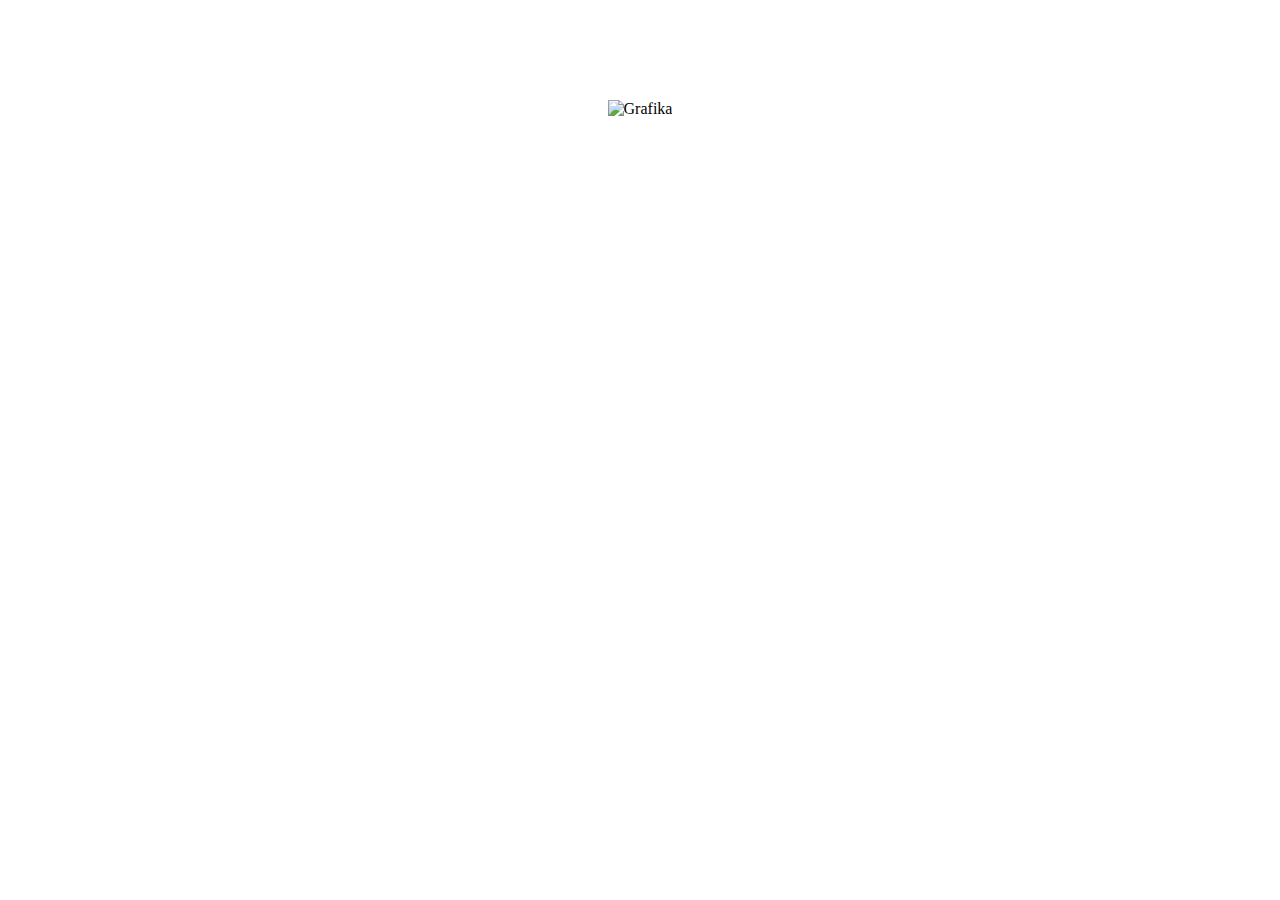
==== Untitled-1.html @ ac0cdba6 "Add files via upload" ====
<!DOCTYPE html>
<html>
<head>
    <title>Projekt 03 - grafika</title>
    <style>
        body {
            background-image: url('https://ocdn.eu/pulscms-transforms/1/TOOk9kpTURBXy85MjNhOTFjNjc1YWZiZDM2ZjM1ODc5Y2U1MThiOGJiZS5qcGeTlQMAzKTNFILNC4mTCaZjNzlhMjcGkwXNBLDNAnbeAAGhMAE/kosciol-sw-jana-nepomucena-zwierzyniec.jpg'); 
            background-size: cover;
            background-repeat: no-repeat;
            background-attachment: fixed;
        }
        .center {
            text-align: center;
            margin-top: 100px;
        }
        iframe {
            width: 100%;
            height: 400px;
            border: none;
        }
    </style>
</head>
<body>
    <div class="center">
        <img src="https://www.facebook.com/photo/?fbid=698190999014827&set=pb.100064717988959.-2207520000" alt="Grafika" />
    </div>
    <div class="center">
        <iframe src="https://www.google.com/maps/embed?pb=!1m18!1m12!1m3!1d3093.875089681772!2d<50.60789183618308>!3d<22.96874979427772>!2m3!1f0!2f0!3f0!3m2!1i1024!2i768!4f13.1!3m3!1m2!1s0x0%3A0x<ADRES>!2s<SZKOLA/KOSCIOLEK/BROWAR>!5e0!3m2!1spl!2spl!4v1634905950351!5m2!1spl!2spl" frameborder="0" allowfullscreen></iframe>
    </div>
</body>
</html>
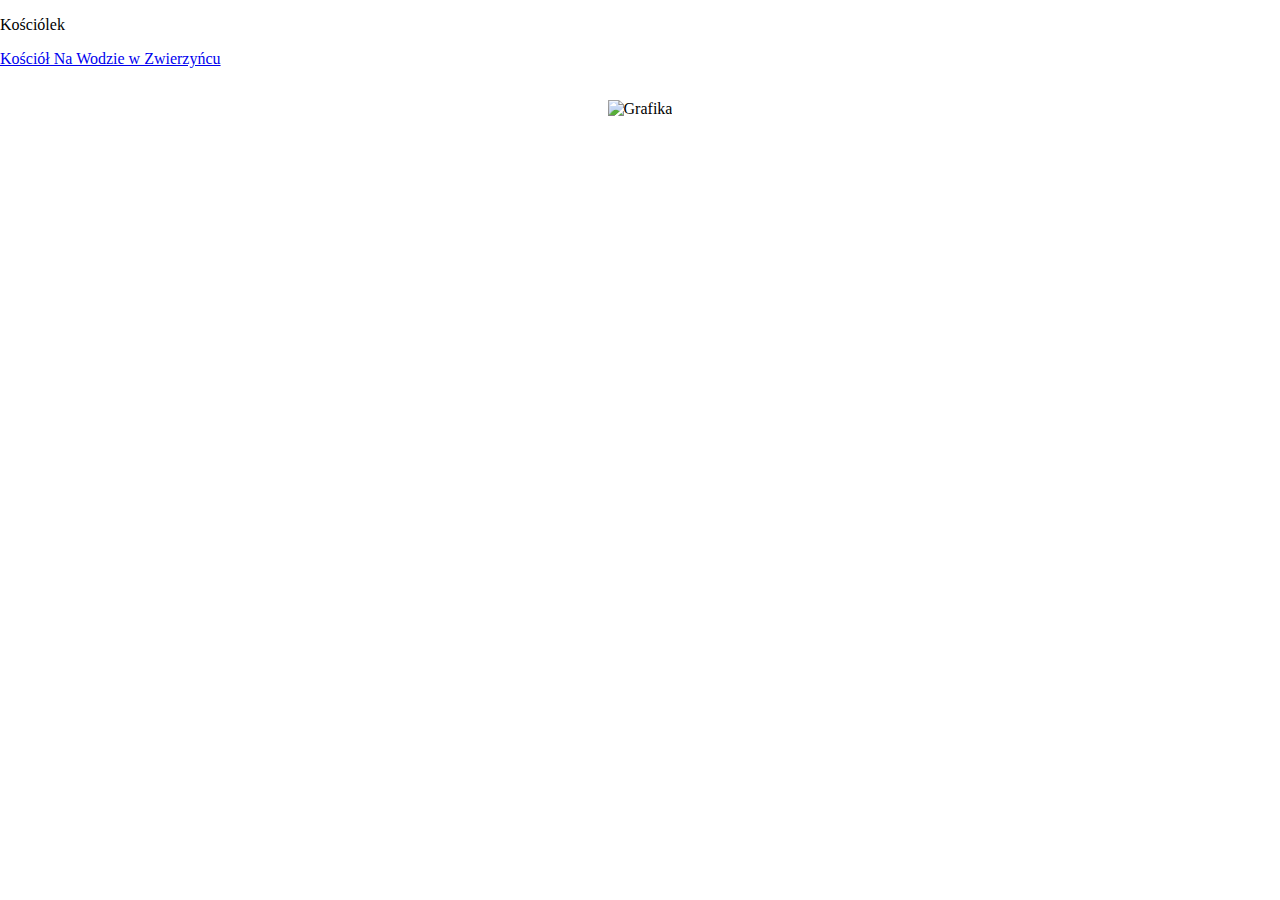
==== commit b3f4955f: "Update Untitled-1.html" ====
--- a/Untitled-1.html
+++ b/Untitled-1.html
@@ -24,8 +24,9 @@
     <div class="center">
         <img src="https://www.facebook.com/photo/?fbid=698190999014827&set=pb.100064717988959.-2207520000" alt="Grafika" />
     </div>
-    <div class="center">
-        <iframe src="https://www.google.com/maps/embed?pb=!1m18!1m12!1m3!1d3093.875089681772!2d<50.60789183618308>!3d<22.96874979427772>!2m3!1f0!2f0!3f0!3m2!1i1024!2i768!4f13.1!3m3!1m2!1s0x0%3A0x<ADRES>!2s<SZKOLA/KOSCIOLEK/BROWAR>!5e0!3m2!1spl!2spl!4v1634905950351!5m2!1spl!2spl" frameborder="0" allowfullscreen></iframe>
-    </div>
+         <div style="position: absolute; top: 0; left: 0; z-index: 9999;">
+        <p>Kościólek</p>
+        <a href="https://www.google.com/maps/place/Ko%C5%9Bci%C3%B3%C5%82+Na+Wodzie+w+Zwierzy%C5%84cu/@50.6093377,22.9697469,17.5z/data=!4m15!1m8!3m7!1s0x472345d447d5202b:0x8b26baddb8b17f99!2z0JfQstC10LbQuNC90LXRhtGM!3b1!8m2!3d50.61404!4d22.97512!16zL20vMDYybXNq!3m5!1s0x472345d6fff3e687:0xb42eb729d1036c29!8m2!3d50.6091239!4d22.9678769!16s%2Fg%2F11h0vpxw5k?entry=ttu">Kościół Na Wodzie w Zwierzyńcu</a>
+     </div>
 </body>
 </html>
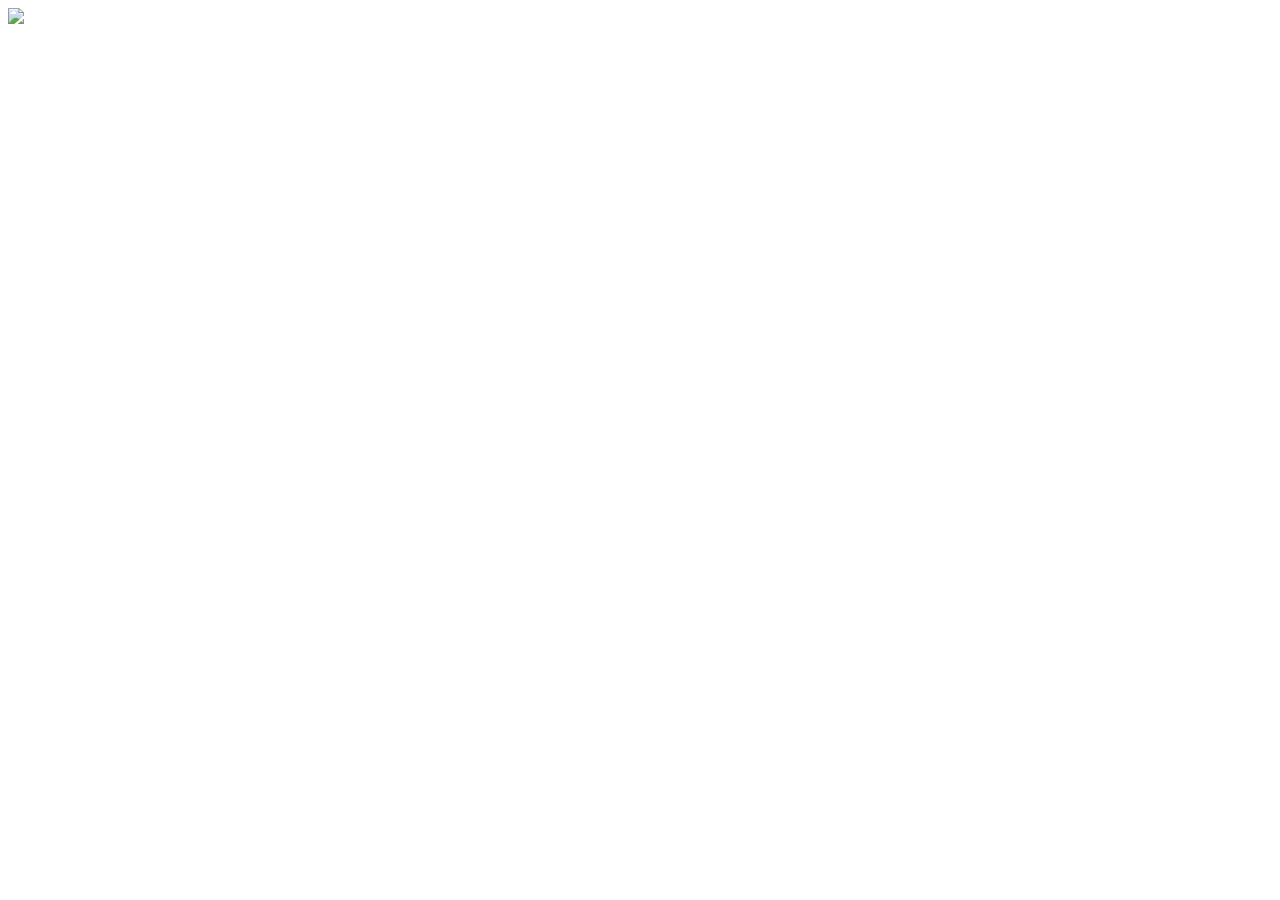
==== commit 36ebd3ea: "Update Untitled-1.html" ====
--- a/Untitled-1.html
+++ b/Untitled-1.html
@@ -4,7 +4,7 @@
     <title>Projekt 03 - grafika</title>
     <style>
         body {
-            background-image: url('https://ocdn.eu/pulscms-transforms/1/TOOk9kpTURBXy85MjNhOTFjNjc1YWZiZDM2ZjM1ODc5Y2U1MThiOGJiZS5qcGeTlQMAzKTNFILNC4mTCaZjNzlhMjcGkwXNBLDNAnbeAAGhMAE/kosciol-sw-jana-nepomucena-zwierzyniec.jpg'); 
+            background-image: url('https://scontent-waw1-1.xx.fbcdn.net/v/t39.30808-6/367700257_698190989014828_6263307858743532546_n.jpg?_nc_cat=100&ccb=1-7&_nc_sid=49d041&_nc_ohc=9NiuL8_kByYAX-tnCFi&_nc_ht=scontent-waw1-1.xx&oh=00_AfDVWJmwFQ8HLPvOXfz1nEoytrbqpiK3Q0QAKa2ZjwJ5ew&oe=652423BD'); 
             background-size: cover;
             background-repeat: no-repeat;
             background-attachment: fixed;
@@ -21,12 +21,15 @@
     </style>
 </head>
 <body>
-    <div class="center">
-        <img src="https://www.facebook.com/photo/?fbid=698190999014827&set=pb.100064717988959.-2207520000" alt="Grafika" />
-    </div>
-         <div style="position: absolute; top: 0; left: 0; z-index: 9999;">
-        <p>Kościólek</p>
-        <a href="https://www.google.com/maps/place/Ko%C5%9Bci%C3%B3%C5%82+Na+Wodzie+w+Zwierzy%C5%84cu/@50.6093377,22.9697469,17.5z/data=!4m15!1m8!3m7!1s0x472345d447d5202b:0x8b26baddb8b17f99!2z0JfQstC10LbQuNC90LXRhtGM!3b1!8m2!3d50.61404!4d22.97512!16zL20vMDYybXNq!3m5!1s0x472345d6fff3e687:0xb42eb729d1036c29!8m2!3d50.6091239!4d22.9678769!16s%2Fg%2F11h0vpxw5k?entry=ttu">Kościół Na Wodzie w Zwierzyńcu</a>
-     </div>
+    <section>
+        <img src="https://scontent-waw1-1.xx.fbcdn.net/v/t39.30808-6/367700257_698190989014828_6263307858743532546_n.jpg?_nc_cat=100&ccb=1-7&_nc_sid=49d041&_nc_ohc=9NiuL8_kByYAX-tnCFi&_nc_ht=scontent-waw1-1.xx&oh=00_AfDVWJmwFQ8HLPvOXfz1nEoytrbqpiK3Q0QAKa2ZjwJ5ew&oe=652423BD" usemap="#image-map">
+
+        <map name="image-map">
+            <area target="_parent" alt="Kościółek na wodzie" title="Kościółek na wodzie" href="https://maps.app.goo.gl/233TREgdS3qTmUL8A" coords="444,540,615,539,617,664,434,667" shape="poly">
+            <area target="_parent" alt="Technikum w Zwierzyńcu" title="Technikum w Zwierzyńcu" href="https://maps.app.goo.gl/AewWRV5Q41M5Fnft8" coords="230,370,222,514,471,512,454,363" shape="poly">
+            <area target="_parent" alt="Internat" title="Internat" href="https://maps.app.goo.gl/tovHRZb6xfo8iKzd9" coords="" shape="poly">
+            <area target="_parent" alt="Browar" title="Browar" href="https://maps.app.goo.gl/H7jof4HA7gfxYLLb9" coords="858,358,903,637,1021,648,1024,352" shape="poly">
+        </map>
+    </section>
 </body>
 </html>
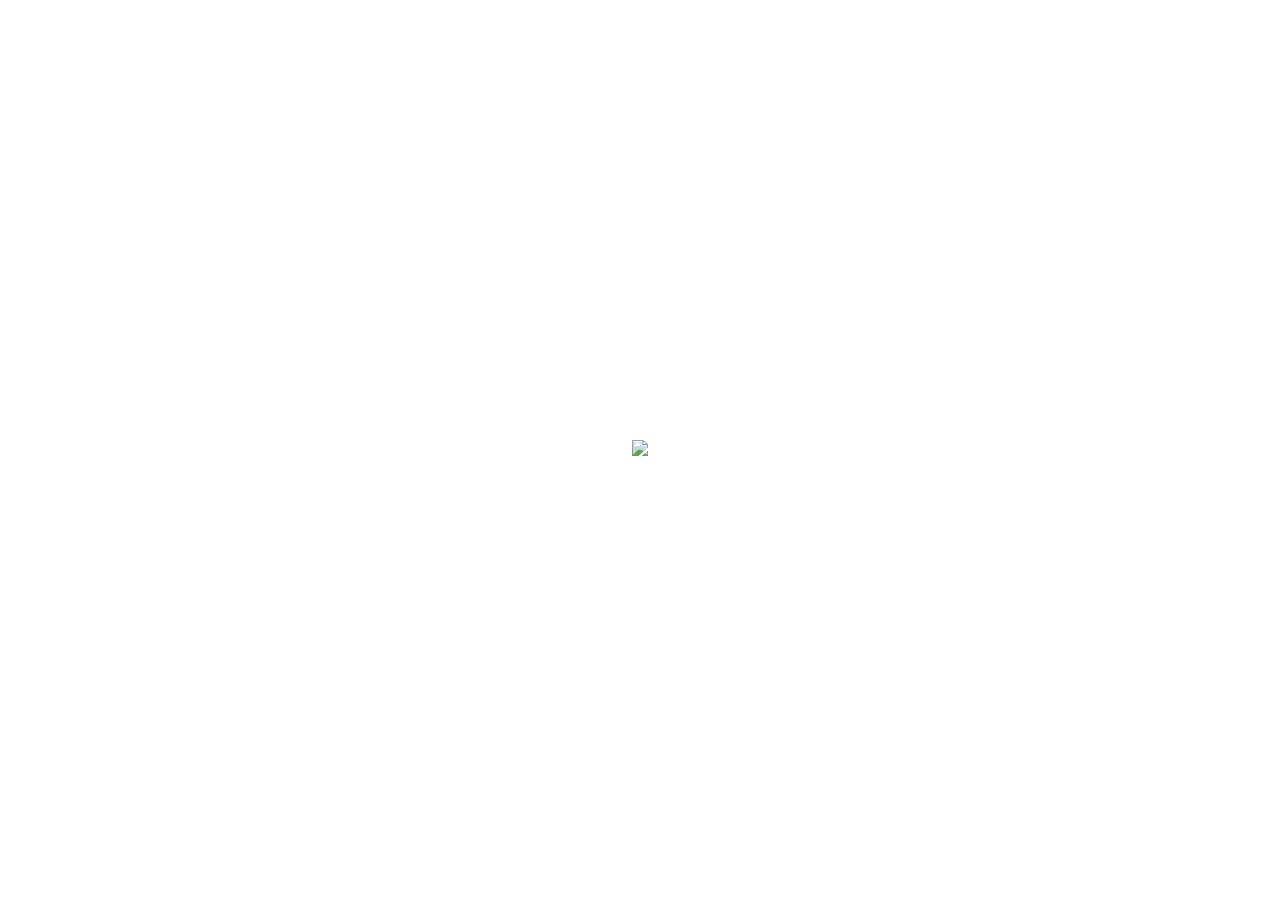
==== commit 0382888c: "Update Untitled-1.html" ====
--- a/Untitled-1.html
+++ b/Untitled-1.html
@@ -3,32 +3,44 @@
 <head>
     <title>Projekt 03 - grafika</title>
     <style>
-        body {
-            background-image: url('https://scontent-waw1-1.xx.fbcdn.net/v/t39.30808-6/367700257_698190989014828_6263307858743532546_n.jpg?_nc_cat=100&ccb=1-7&_nc_sid=49d041&_nc_ohc=9NiuL8_kByYAX-tnCFi&_nc_ht=scontent-waw1-1.xx&oh=00_AfDVWJmwFQ8HLPvOXfz1nEoytrbqpiK3Q0QAKa2ZjwJ5ew&oe=652423BD'); 
-            background-size: cover;
-            background-repeat: no-repeat;
-            background-attachment: fixed;
-        }
-        .center {
-            text-align: center;
-            margin-top: 100px;
-        }
-        iframe {
-            width: 100%;
-            height: 400px;
-            border: none;
-        }
+       body {
+    font-family: Arial, sans-serif;
+    background-image: url(https://scontent-waw1-1.xx.fbcdn.net/v/t39.30808-6/367727464_698190835681510_2770393238662729721_n.jpg?_nc_cat=104&ccb=1-7&_nc_sid=49d041&_nc_ohc=BYBNVieaDGEAX8nPrJC&_nc_ht=scontent-waw1-1.xx&oh=00_AfC-wO6Ljkr923yY2s4zoDexXYo6pu8IMN9z-PKa0DADGA&oe=652381ED);
+    background-size: cover;
+    background-repeat: no-repeat;
+    background-attachment: fixed; 
+    margin: 0;
+    padding: 0;
+}
+.container {
+    max-width: 1400px;
+    margin: 0 auto;
+    padding: 20px;
+    background-color: rgba(255, 255, 255, 0.7); 
+}
+
+body {
+    font-family: Arial, sans-serif;
+    margin: 0;
+    padding: 0;
+    display: flex;
+    justify-content: center; 
+    align-items: center; 
+    min-height: 100vh; 
+}
+img {
+    width: 1000px;
+}
     </style>
 </head>
 <body>
-    <section>
-        <img src="https://scontent-waw1-1.xx.fbcdn.net/v/t39.30808-6/367700257_698190989014828_6263307858743532546_n.jpg?_nc_cat=100&ccb=1-7&_nc_sid=49d041&_nc_ohc=9NiuL8_kByYAX-tnCFi&_nc_ht=scontent-waw1-1.xx&oh=00_AfDVWJmwFQ8HLPvOXfz1nEoytrbqpiK3Q0QAKa2ZjwJ5ew&oe=652423BD" usemap="#image-map">
-
+    <section id="sekcja1">
+        <img src="https://scontent-waw1-1.xx.fbcdn.net/v/t39.30808-6/367700257_698190989014828_6263307858743532546_n.jpg?_nc_cat=100&amp;ccb=1-7&amp;_nc_sid=49d041&amp;_nc_ohc=9NiuL8_kByYAX-tnCFi&amp;_nc_ht=scontent-waw1-1.xx&amp;oh=00_AfDVWJmwFQ8HLPvOXfz1nEoytrbqpiK3Q0QAKa2ZjwJ5ew&amp;oe=652423BD" usemap="#image-map">
         <map name="image-map">
-            <area target="_parent" alt="Kościółek na wodzie" title="Kościółek na wodzie" href="https://maps.app.goo.gl/233TREgdS3qTmUL8A" coords="444,540,615,539,617,664,434,667" shape="poly">
             <area target="_parent" alt="Technikum w Zwierzyńcu" title="Technikum w Zwierzyńcu" href="https://maps.app.goo.gl/AewWRV5Q41M5Fnft8" coords="230,370,222,514,471,512,454,363" shape="poly">
             <area target="_parent" alt="Internat" title="Internat" href="https://maps.app.goo.gl/tovHRZb6xfo8iKzd9" coords="" shape="poly">
             <area target="_parent" alt="Browar" title="Browar" href="https://maps.app.goo.gl/H7jof4HA7gfxYLLb9" coords="858,358,903,637,1021,648,1024,352" shape="poly">
+            <area target="_parent" alt="Kościółek na wodzie" title="Kościółek na wodzie" href="https://maps.app.goo.gl/233TREgdS3qTmUL8A" coords="444,540,615,539,617,664,434,667" shape="poly">
         </map>
     </section>
 </body>
